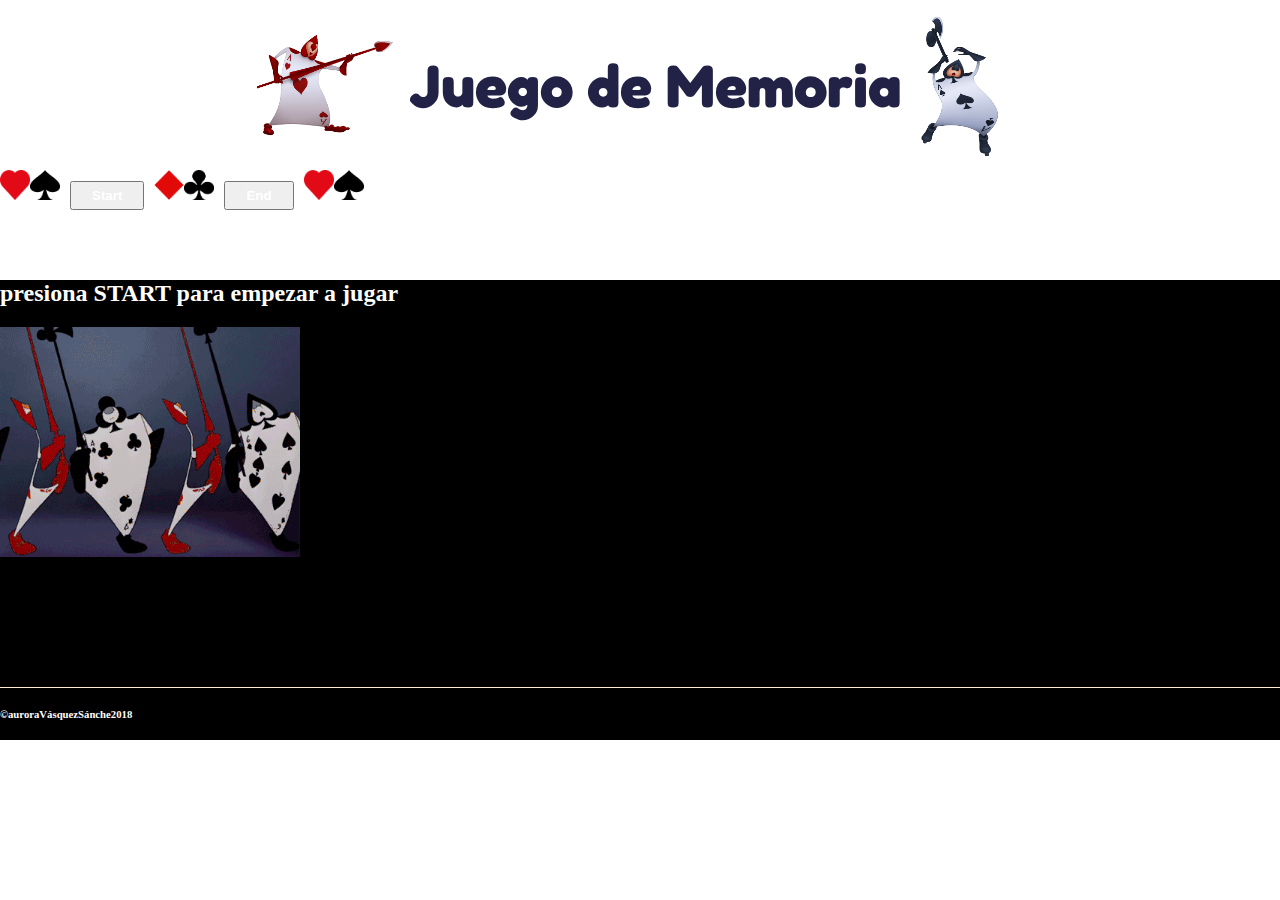
==== index.html @ b7f9d0cb "Auto-generated commit" ====
<!doctype html>
<html lang="en">
<head>
  <meta charset="utf-8">
  <title>PlayMemoryApp</title>
  <base href=" https://aurorex.github.io/deploy-angular-cli/ ">
  <meta name="viewport" content="width=device-width, initial-scale=1">
  <link rel="icon" type="image/x-icon" href="favicon.ico">
  <link href="https://fonts.googleapis.com/css?family=Fredoka+One" rel="stylesheet">
  <link rel="stylesheet" href="https://stackpath.bootstrapcdn.com/bootstrap/4.1.0/css/bootstrap.min.css" integrity="sha384-9gVQ4dYFwwWSjIDZnLEWnxCjeSWFphJiwGPXr1jddIhOegiu1FwO5qRGvFXOdJZ4" crossorigin="anonymous">

<link rel="stylesheet" href="styles.184918163e35b5c98ae3.css"></head>
<body>
  <app-root></app-root>
  <!-- <script src="https://code.jquery.com/jquery-3.3.1.slim.min.js" integrity="sha384-q8i/X+965DzO0rT7abK41JStQIAqVgRVzpbzo5smXKp4YfRvH+8abtTE1Pi6jizo" crossorigin="anonymous"></script>

  <script src="https://cdnjs.cloudflare.com/ajax/libs/popper.js/1.14.0/umd/popper.min.js" integrity="sha384-cs/chFZiN24E4KMATLdqdvsezGxaGsi4hLGOzlXwp5UZB1LY//20VyM2taTB4QvJ" crossorigin="anonymous"></script>
  <script src="https://stackpath.bootstrapcdn.com/bootstrap/4.1.0/js/bootstrap.min.js" integrity="sha384-uefMccjFJAIv6A+rW+L4AHf99KvxDjWSu1z9VI8SKNVmz4sk7buKt/6v9KI65qnm" crossorigin="anonymous"></script> -->
<script type="text/javascript" src="runtime.a66f828dca56eeb90e02.js"></script><script type="text/javascript" src="polyfills.b4daf421c94934f530d4.js"></script><script type="text/javascript" src="main.fb2a567f7f4d3da61ace.js"></script></body>
</html>
---- styles.184918163e35b5c98ae3.css ----
*{box-sizing:border-box;margin:0;padding:0}
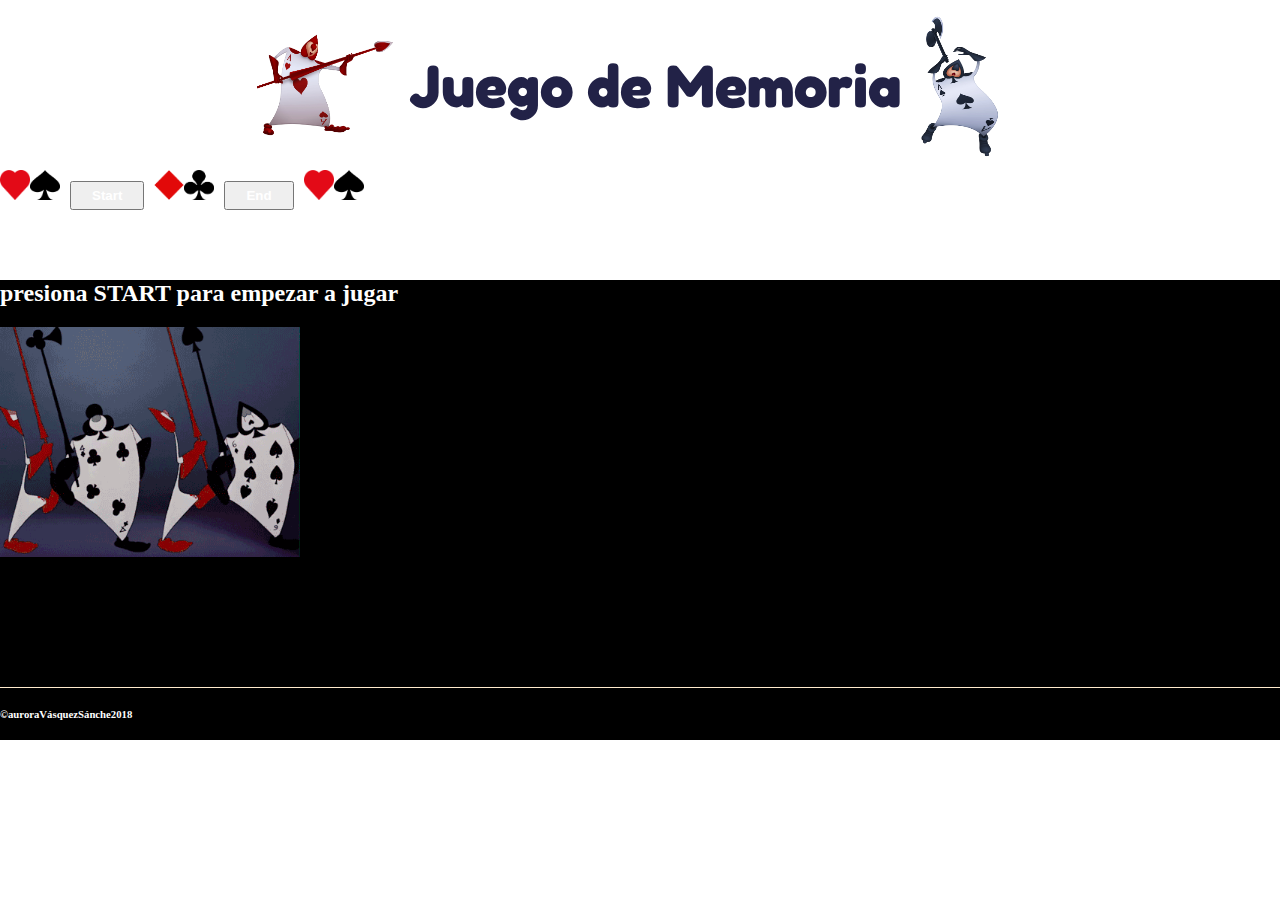
==== commit 6053af7f: "Auto-generated commit" ====
--- a/index.html
+++ b/index.html
@@ -16,5 +16,5 @@
 
   <script src="https://cdnjs.cloudflare.com/ajax/libs/popper.js/1.14.0/umd/popper.min.js" integrity="sha384-cs/chFZiN24E4KMATLdqdvsezGxaGsi4hLGOzlXwp5UZB1LY//20VyM2taTB4QvJ" crossorigin="anonymous"></script>
   <script src="https://stackpath.bootstrapcdn.com/bootstrap/4.1.0/js/bootstrap.min.js" integrity="sha384-uefMccjFJAIv6A+rW+L4AHf99KvxDjWSu1z9VI8SKNVmz4sk7buKt/6v9KI65qnm" crossorigin="anonymous"></script> -->
-<script type="text/javascript" src="runtime.a66f828dca56eeb90e02.js"></script><script type="text/javascript" src="polyfills.b4daf421c94934f530d4.js"></script><script type="text/javascript" src="main.fb2a567f7f4d3da61ace.js"></script></body>
+<script type="text/javascript" src="runtime.a66f828dca56eeb90e02.js"></script><script type="text/javascript" src="polyfills.b4daf421c94934f530d4.js"></script><script type="text/javascript" src="main.624989f1b45e6ebd86ea.js"></script></body>
 </html>
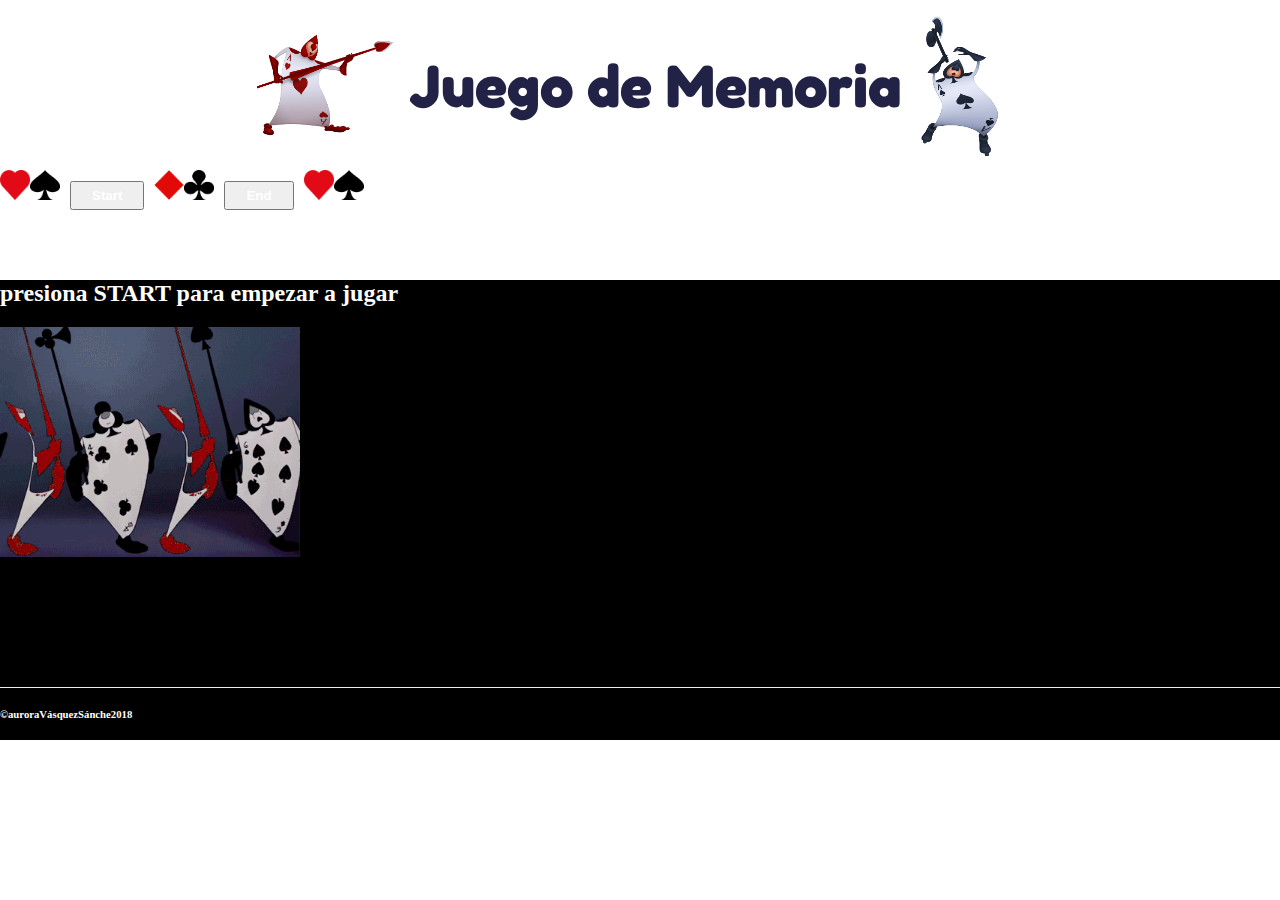
==== commit 2dbdc8af: "Auto-generated commit" ====
--- a/index.html
+++ b/index.html
@@ -16,5 +16,5 @@
 
   <script src="https://cdnjs.cloudflare.com/ajax/libs/popper.js/1.14.0/umd/popper.min.js" integrity="sha384-cs/chFZiN24E4KMATLdqdvsezGxaGsi4hLGOzlXwp5UZB1LY//20VyM2taTB4QvJ" crossorigin="anonymous"></script>
   <script src="https://stackpath.bootstrapcdn.com/bootstrap/4.1.0/js/bootstrap.min.js" integrity="sha384-uefMccjFJAIv6A+rW+L4AHf99KvxDjWSu1z9VI8SKNVmz4sk7buKt/6v9KI65qnm" crossorigin="anonymous"></script> -->
-<script type="text/javascript" src="runtime.a66f828dca56eeb90e02.js"></script><script type="text/javascript" src="polyfills.b4daf421c94934f530d4.js"></script><script type="text/javascript" src="main.624989f1b45e6ebd86ea.js"></script></body>
+<script type="text/javascript" src="runtime.a66f828dca56eeb90e02.js"></script><script type="text/javascript" src="polyfills.b4daf421c94934f530d4.js"></script><script type="text/javascript" src="main.b73648f35f84dd6b9d02.js"></script></body>
 </html>
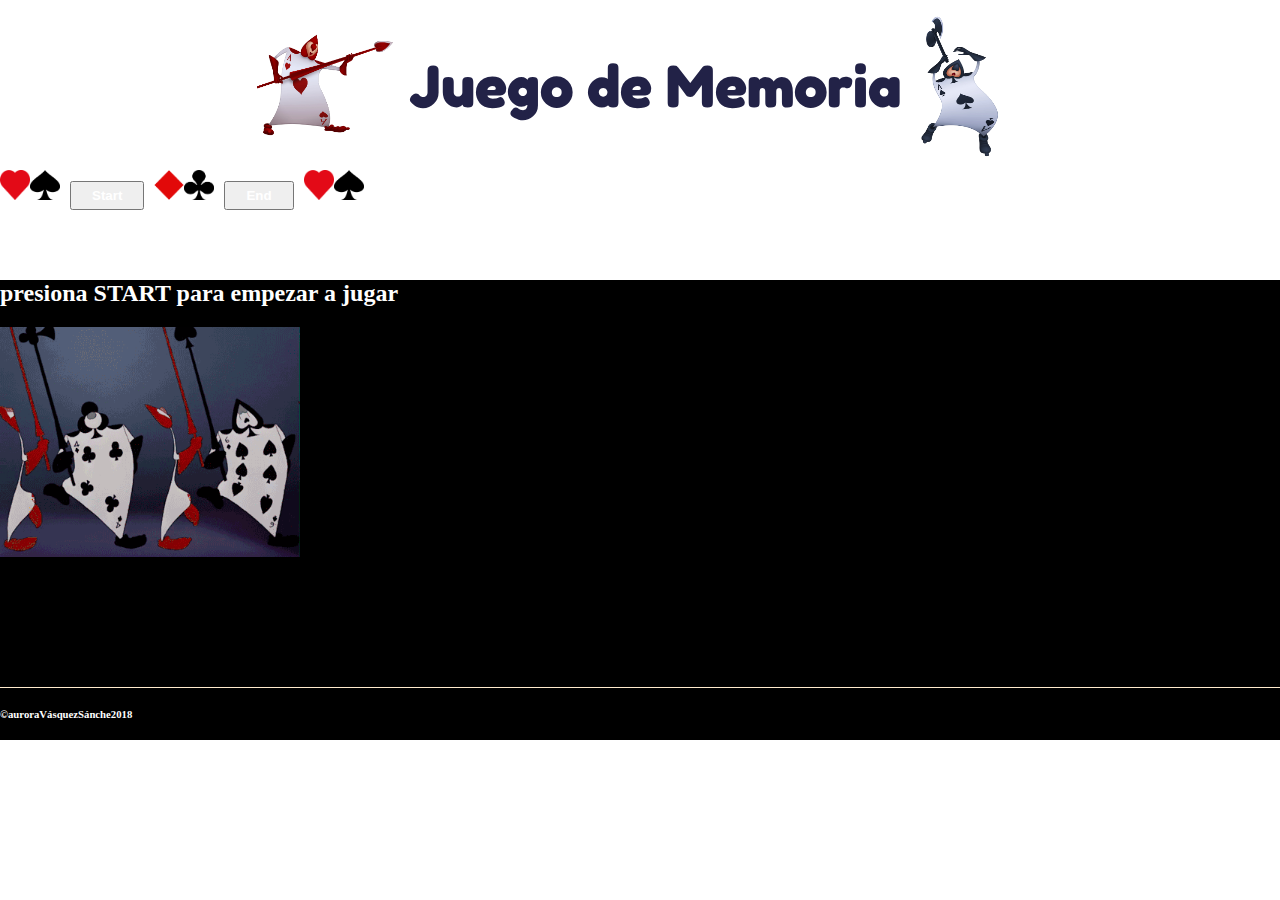
==== commit 4b2a1b22: "Auto-generated commit" ====
--- a/index.html
+++ b/index.html
@@ -16,5 +16,5 @@
 
   <script src="https://cdnjs.cloudflare.com/ajax/libs/popper.js/1.14.0/umd/popper.min.js" integrity="sha384-cs/chFZiN24E4KMATLdqdvsezGxaGsi4hLGOzlXwp5UZB1LY//20VyM2taTB4QvJ" crossorigin="anonymous"></script>
   <script src="https://stackpath.bootstrapcdn.com/bootstrap/4.1.0/js/bootstrap.min.js" integrity="sha384-uefMccjFJAIv6A+rW+L4AHf99KvxDjWSu1z9VI8SKNVmz4sk7buKt/6v9KI65qnm" crossorigin="anonymous"></script> -->
-<script type="text/javascript" src="runtime.a66f828dca56eeb90e02.js"></script><script type="text/javascript" src="polyfills.b4daf421c94934f530d4.js"></script><script type="text/javascript" src="main.b73648f35f84dd6b9d02.js"></script></body>
+<script type="text/javascript" src="runtime.a66f828dca56eeb90e02.js"></script><script type="text/javascript" src="polyfills.b4daf421c94934f530d4.js"></script><script type="text/javascript" src="main.0173a6dea8be4aa97e29.js"></script></body>
 </html>
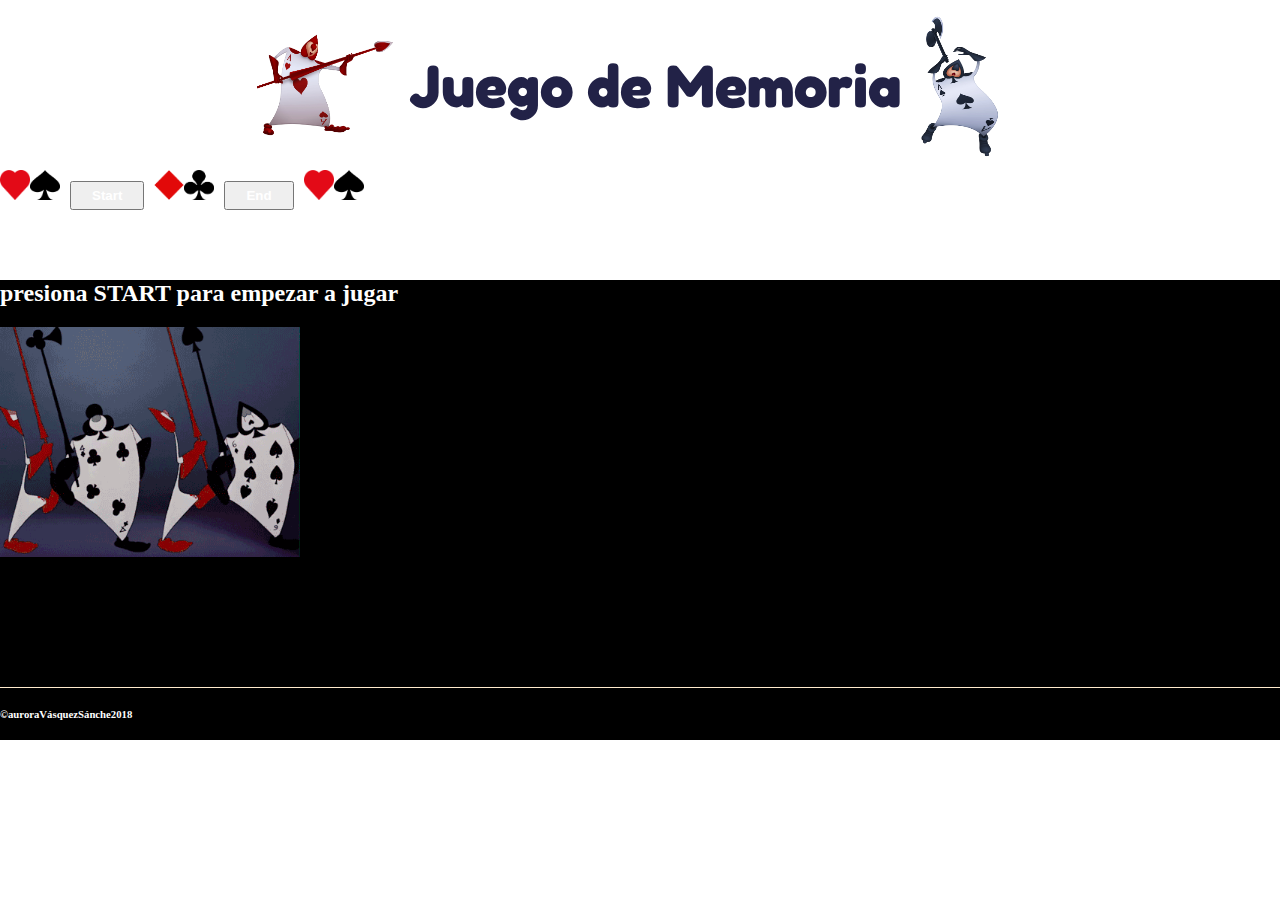
==== commit 2932e47f: "Auto-generated commit" ====
--- a/index.html
+++ b/index.html
@@ -16,5 +16,5 @@
 
   <script src="https://cdnjs.cloudflare.com/ajax/libs/popper.js/1.14.0/umd/popper.min.js" integrity="sha384-cs/chFZiN24E4KMATLdqdvsezGxaGsi4hLGOzlXwp5UZB1LY//20VyM2taTB4QvJ" crossorigin="anonymous"></script>
   <script src="https://stackpath.bootstrapcdn.com/bootstrap/4.1.0/js/bootstrap.min.js" integrity="sha384-uefMccjFJAIv6A+rW+L4AHf99KvxDjWSu1z9VI8SKNVmz4sk7buKt/6v9KI65qnm" crossorigin="anonymous"></script> -->
-<script type="text/javascript" src="runtime.a66f828dca56eeb90e02.js"></script><script type="text/javascript" src="polyfills.b4daf421c94934f530d4.js"></script><script type="text/javascript" src="main.0173a6dea8be4aa97e29.js"></script></body>
+<script type="text/javascript" src="runtime.a66f828dca56eeb90e02.js"></script><script type="text/javascript" src="polyfills.b4daf421c94934f530d4.js"></script><script type="text/javascript" src="main.fb2a567f7f4d3da61ace.js"></script></body>
 </html>
